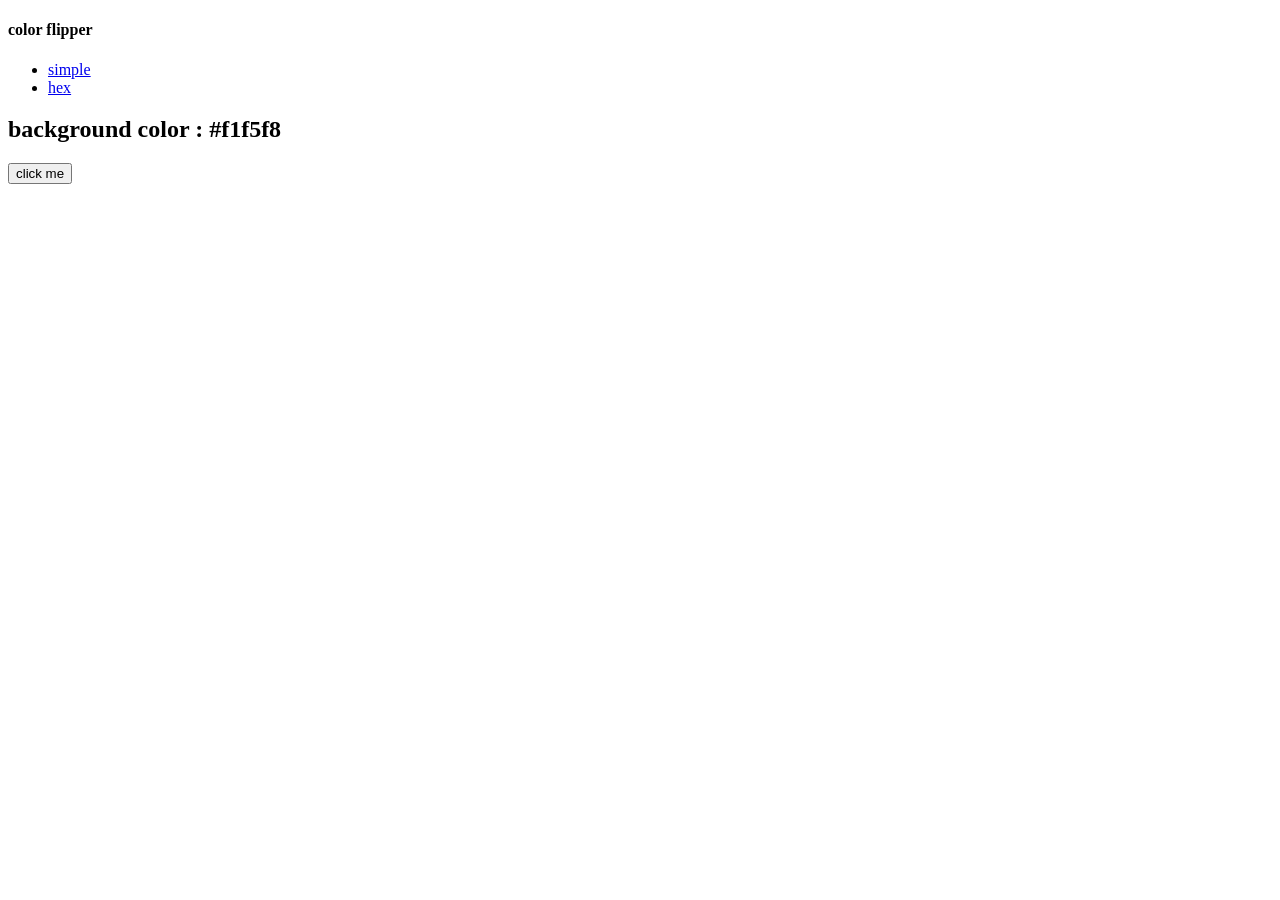
==== Color Flipper/hex.html @ 23ce8be4 "Add files via upload" ====
<!DOCTYPE html>
<html lang="en">
  <head>
    <meta charset="UTF-8" />
    <meta name="viewport" content="width=device-width, initial-scale=1.0" />
    <title>
      Color Flipper || Simple
    </title>

    <link rel="stylesheet" href="styles.css" />

  </head>

  <body>
    <nav>
      <div class="nav-center">
        <h4>color flipper</h4>
            <ul class="nav-links">
              <li><a href="index.html">simple</a></li>
              <li><a href="hex.html">hex</a></li>
            </ul>
      </div>
    </nav>
    <main>
          <div class="container">
            <h2>background color : <span class="color">#f1f5f8</span></h2>
            <button class="btn btn-hero" id="btn">click me</button>
          </div>
    </main>

    <script src="hex.js"></script>
  </body>
</html>
---- Color Flipper/styles.css ----
.header{
    background-color: blue;
    text-align: center;
    padding: 20px;
}
nav{
    align-items: center;
}
.topnav{
    overflow: hidden;
    background-color: turquoise;
}
.topnav a{
    float:left;
    display:block;
    color: #f2f2f2;
}
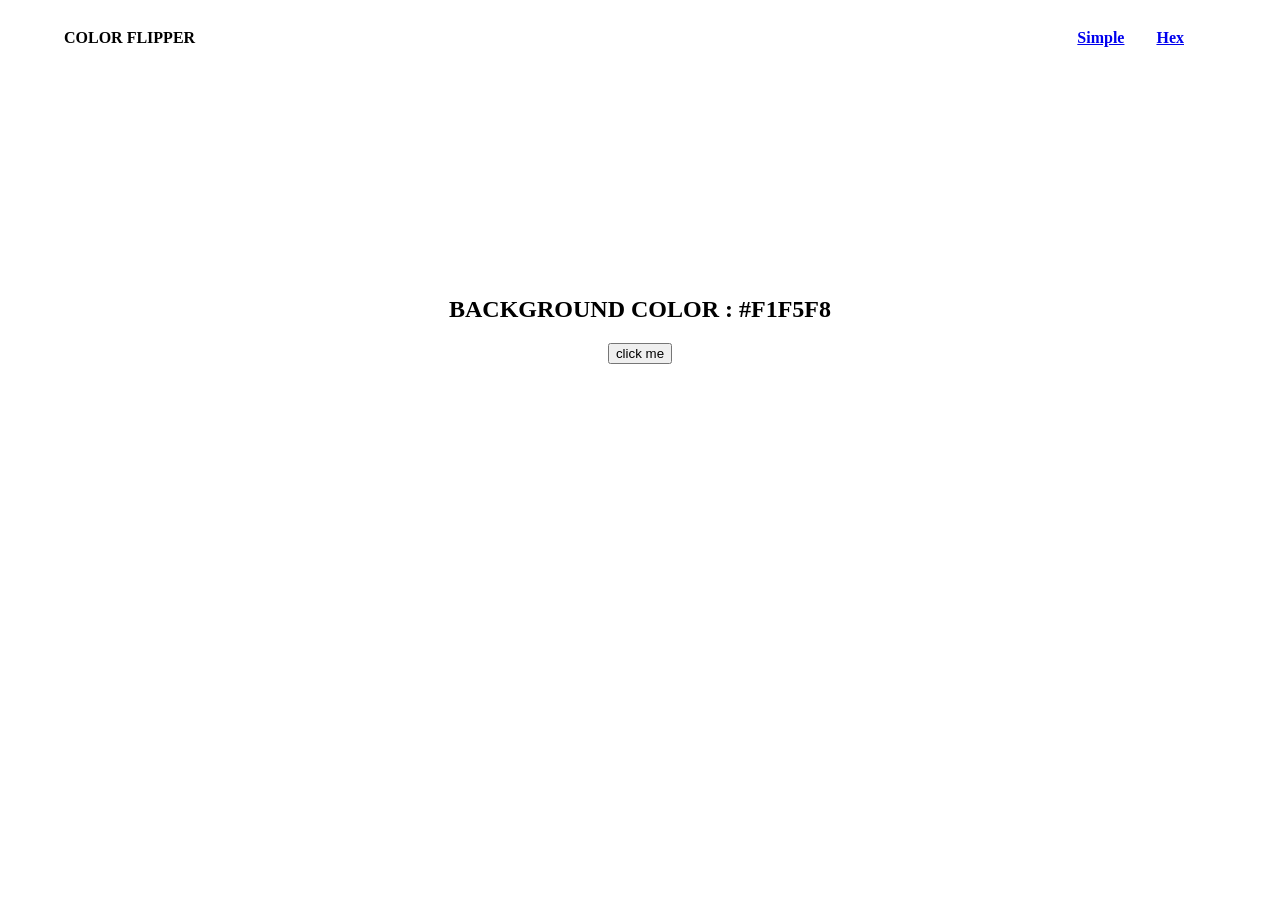
==== commit 3137ffa5: "Add files via upload" ====
--- a/Color Flipper/hex.html
+++ b/Color Flipper/hex.html
@@ -14,7 +14,7 @@
   <body>
     <nav>
       <div class="nav-center">
-        <h4>color flipper</h4>
+        <h4>Color Flipper</h4>
             <ul class="nav-links">
               <li><a href="index.html">simple</a></li>
               <li><a href="hex.html">hex</a></li>
@@ -24,7 +24,7 @@
     <main>
           <div class="container">
             <h2>background color : <span class="color">#f1f5f8</span></h2>
-            <button class="btn btn-hero" id="btn">click me</button>
+            <button id="btn">click me</button>
           </div>
     </main>
 
--- a/Color Flipper/styles.css
+++ b/Color Flipper/styles.css
@@ -1,17 +1,35 @@
-.header{
-    background-color: blue;
+nav {
+    background:white;
+    height: 3rem;
+    display:grid;
+  }
+.nav-center {
+    width: 90vw;
+    margin: 0 auto;
+    display: flex;
+    align-items: center;
+    text-transform: uppercase;
+    justify-content:space-between;
+}
+.nav-links {
+   display: flex;
+   list-style-type: none;
+   margin: 0;
+   padding: 0;
+   text-align: center;
+}
+nav a {
+  text-transform: capitalize;
+  font-weight: 700;
+  font-size: 1rem;
+  letter-spacing: auto;
+  margin-right: 2rem;
+}
+nav a:hover {
+ color:green;
+}
+.container {
     text-align: center;
-    padding: 20px;
-}
-nav{
-    align-items: center;
-}
-.topnav{
-    overflow: hidden;
-    background-color: turquoise;
-}
-.topnav a{
-    float:left;
-    display:block;
-    color: #f2f2f2;
+    text-transform: uppercase; 
+    padding: 220px;
 }
